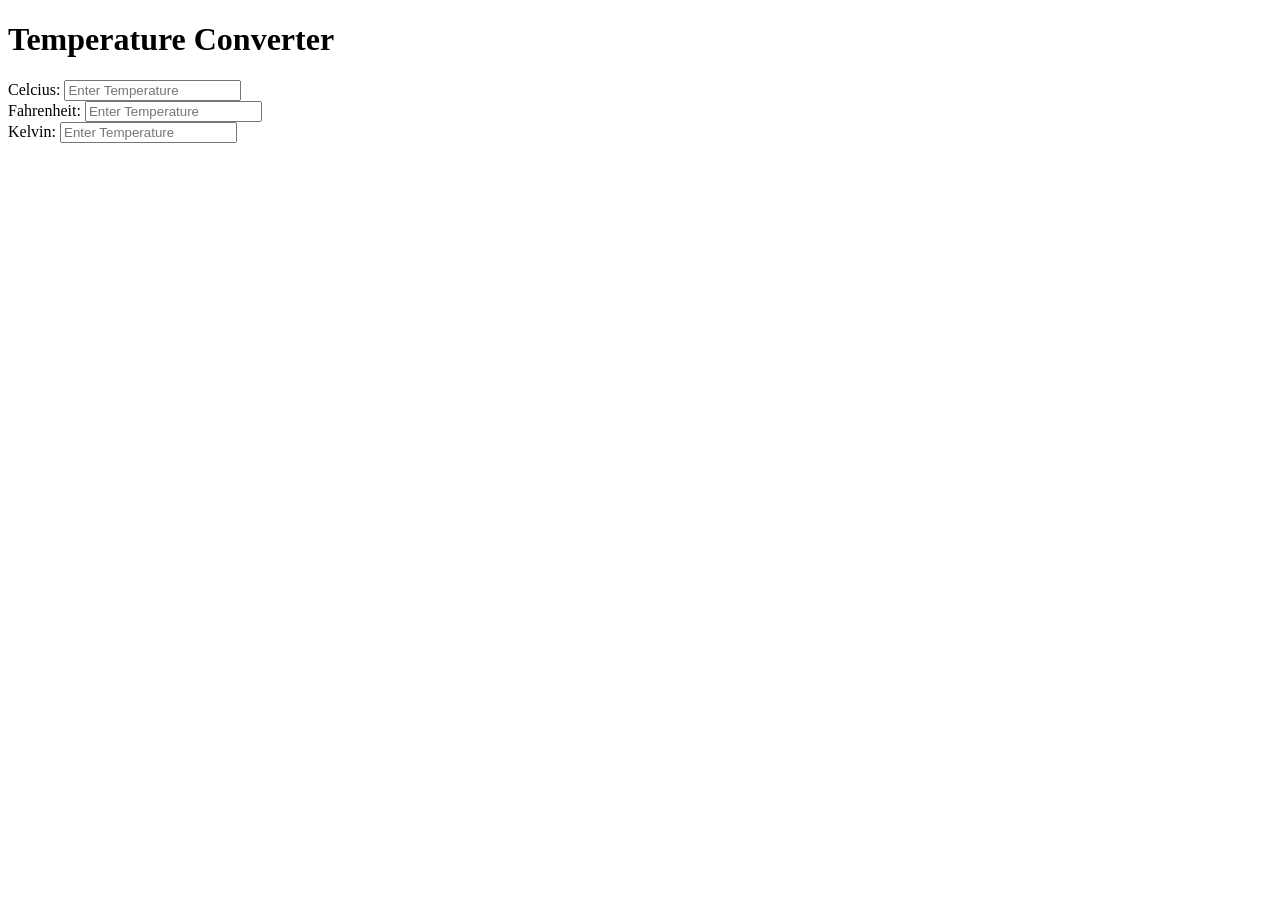
==== 2. Temperature Converter/index.html @ ad4b1821 "Initial commit" ====
<!doctype html>
<html lang="en">
  <head>
    <meta charset="UTF-8" />
    <meta name="viewport" content="width=device-width, initial-scale=1.0" />
    <title>Temperature Converter</title>
    <link rel="stylesheet" href="style.css" />
  </head>
  <body>
    <div class="container">
      <h1>Temperature Converter</h1>
      <div class="temp-container">
        <label for="celcius">Celcius:</label>
        <input
          type="number"
          name="celcius"
          id="celcius"
          placeholder="Enter Temperature"
          class="input"
        />
      </div>
      <div class="temp-container">
        <label for="celcius">Fahrenheit:</label>
        <input
          type="number"
          name="fahrenheit"
          id="fahrenheit"
          placeholder="Enter Temperature"
          class="input"
        />
      </div>
      <div class="temp-container">
        <label for="celcius">Kelvin:</label>
        <input
          type="number"
          name="kelvin"
          id="kelvin"
          placeholder="Enter Temperature"
          class="input"
        />
      </div>
    </div>
    <script src="script.js"></script>
  </body>
</html>
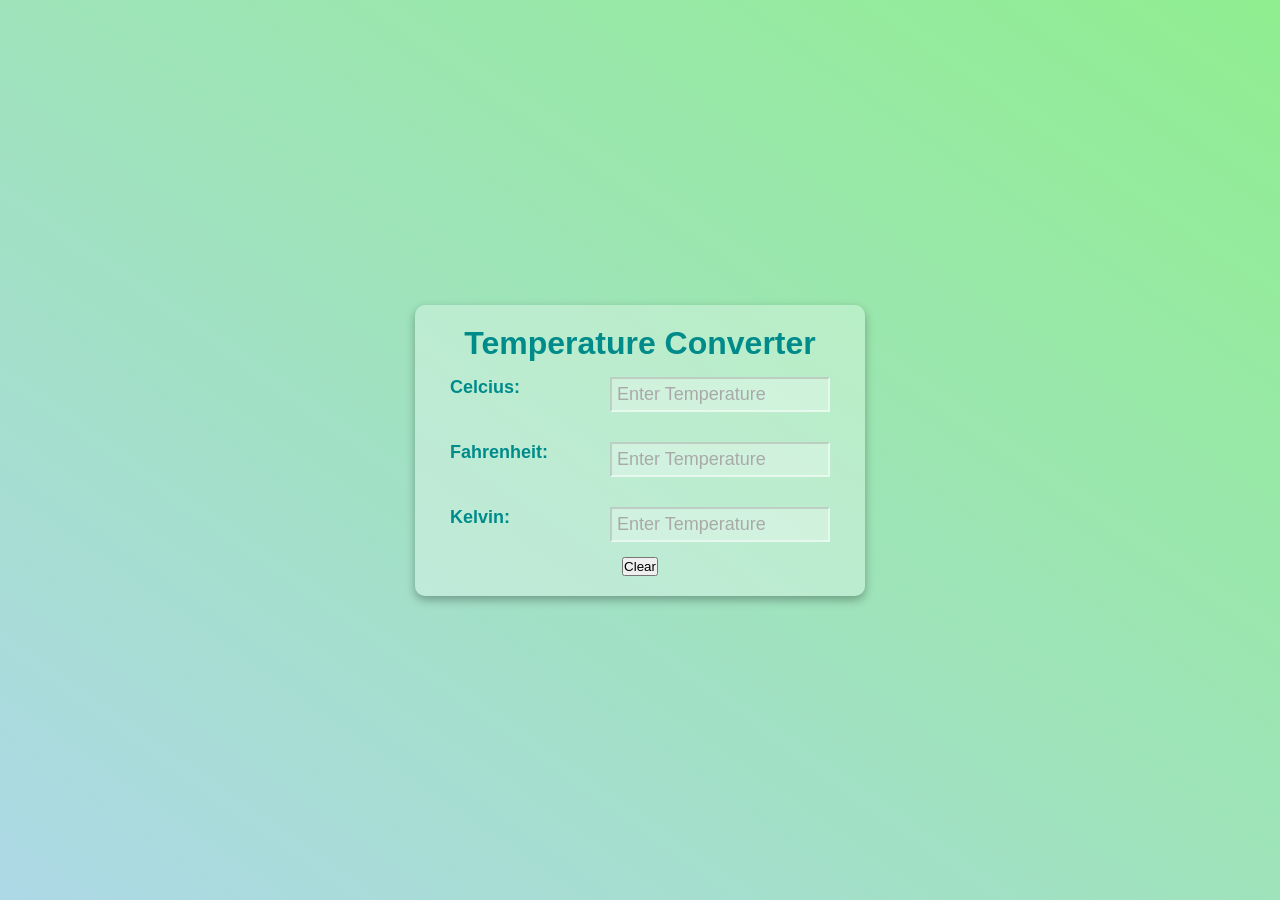
==== commit 441f385e: "Added a clear btn" ====
--- a/2. Temperature Converter/index.html
+++ b/2. Temperature Converter/index.html
@@ -39,6 +39,7 @@
           class="input"
         />
       </div>
+      <button type="reset" id="clearInputs" class="clearInputs">Clear</button>
     </div>
     <script src="script.js"></script>
   </body>
--- a/2. Temperature Converter/style.css
+++ b/2. Temperature Converter/style.css
@@ -0,0 +1,56 @@
+@import url("https://fonts.googleapis.com/css2?family=Poppins:ital,wght@0,100;0,200;0,300;0,400;0,500;0,600;0,700;0,800;0,900;1,100;1,200;1,300;1,400;1,500;1,600;1,700;1,800;1,900&display=swap");
+
+* {
+  margin: 0;
+  padding: 0;
+  box-sizing: border-box;
+}
+
+body {
+  display: flex;
+  align-items: center;
+  justify-content: center;
+  min-height: 100vh;
+  font-family: "Poppins", sans-serif;
+  background: linear-gradient(to left bottom, lightgreen, lightblue);
+  color: darkcyan;
+}
+
+.container {
+  background: rgba(255, 255, 255, 0.3);
+  padding: 20px;
+  box-shadow: 0 4px 10px rgba(0, 0, 0, 0.3);
+  border-radius: 10px;
+  width: 85%;
+  max-width: 450px;
+  min-width: 350px;
+  display: flex;
+  flex-direction: column;
+  align-items: center;
+}
+
+h1 {
+  font-size: 32px;
+}
+
+.temp-container {
+  width: 100%;
+  padding: 15px;
+  font-weight: bold;
+  font-size: 18px;
+}
+
+.input {
+  width: 220px;
+  padding: 5px;
+  float: right;
+  outline: none;
+  background: rgba(255, 255, 255, 0.3);
+  border-color: rgba(255, 255, 255, 0.5);
+  color: darkgreen;
+  font-size: 18px;
+}
+
+.input::placeholder {
+  color: darkgray;
+}
